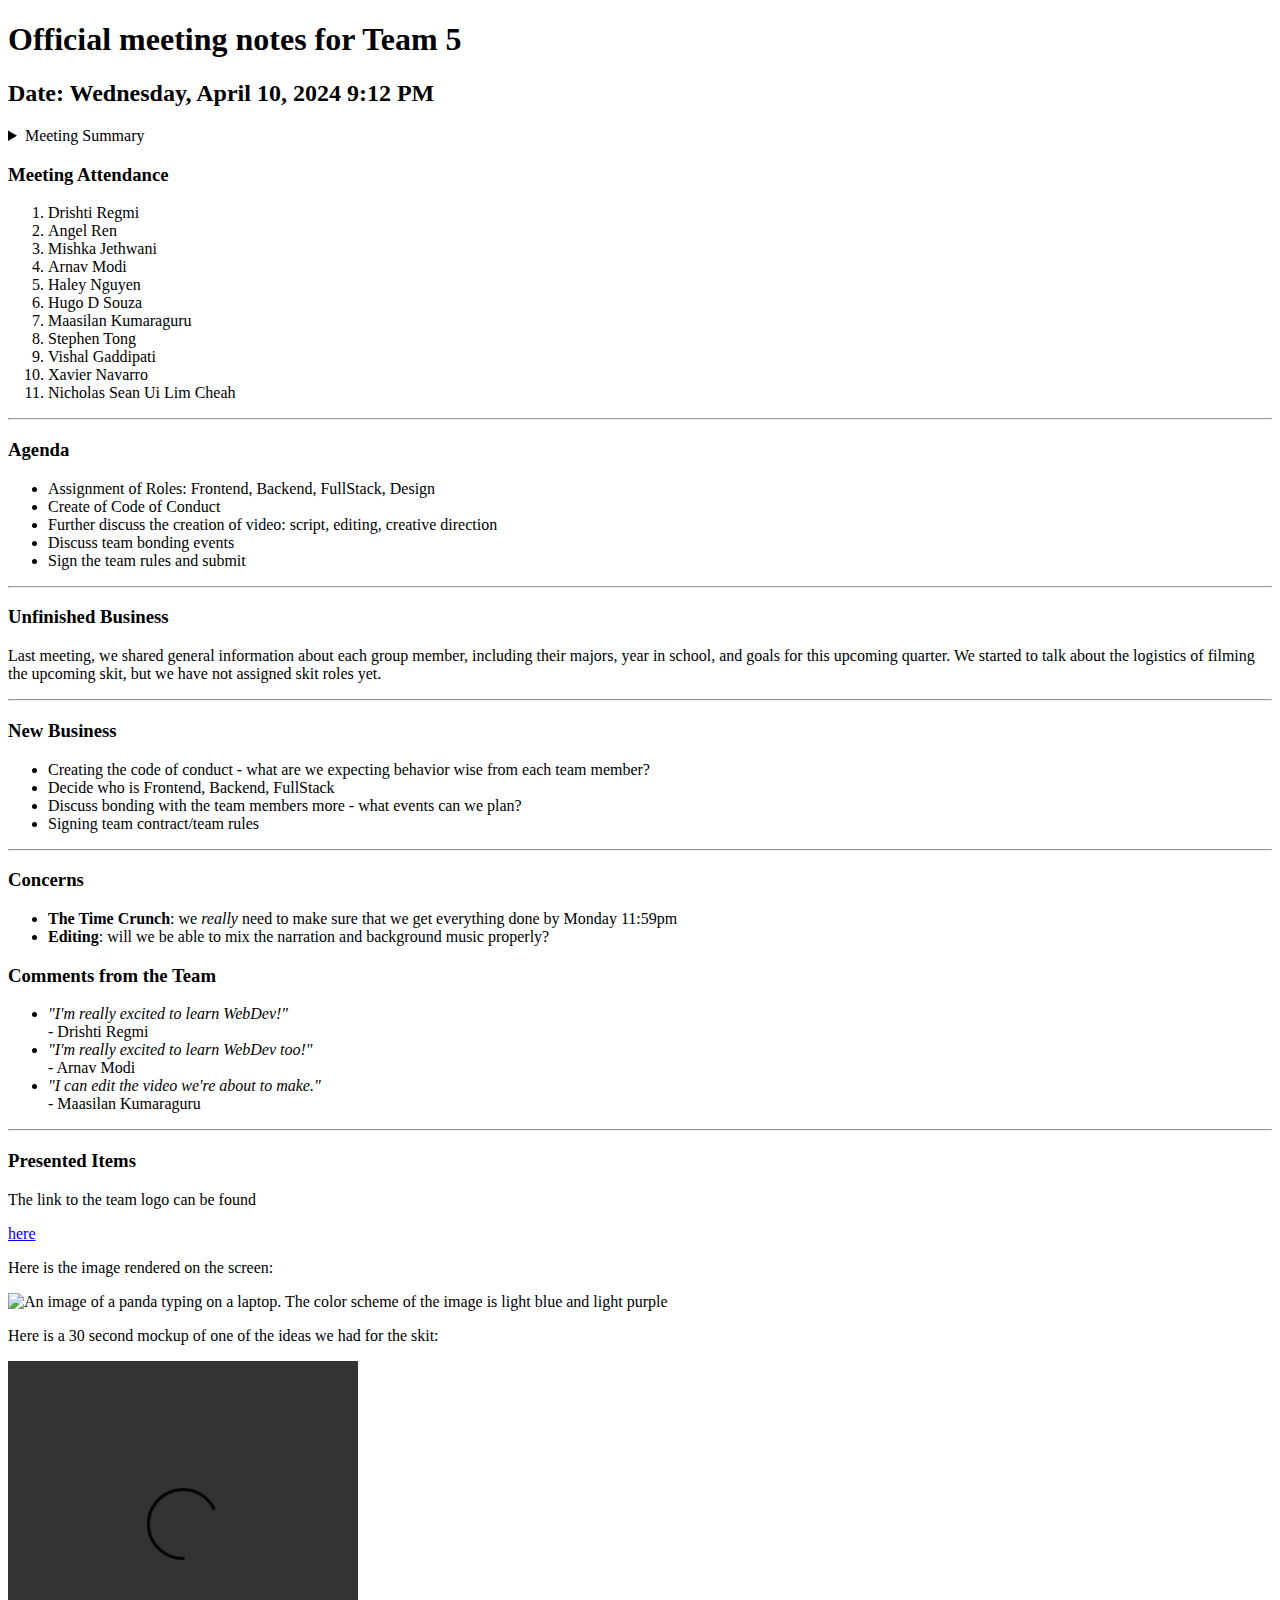
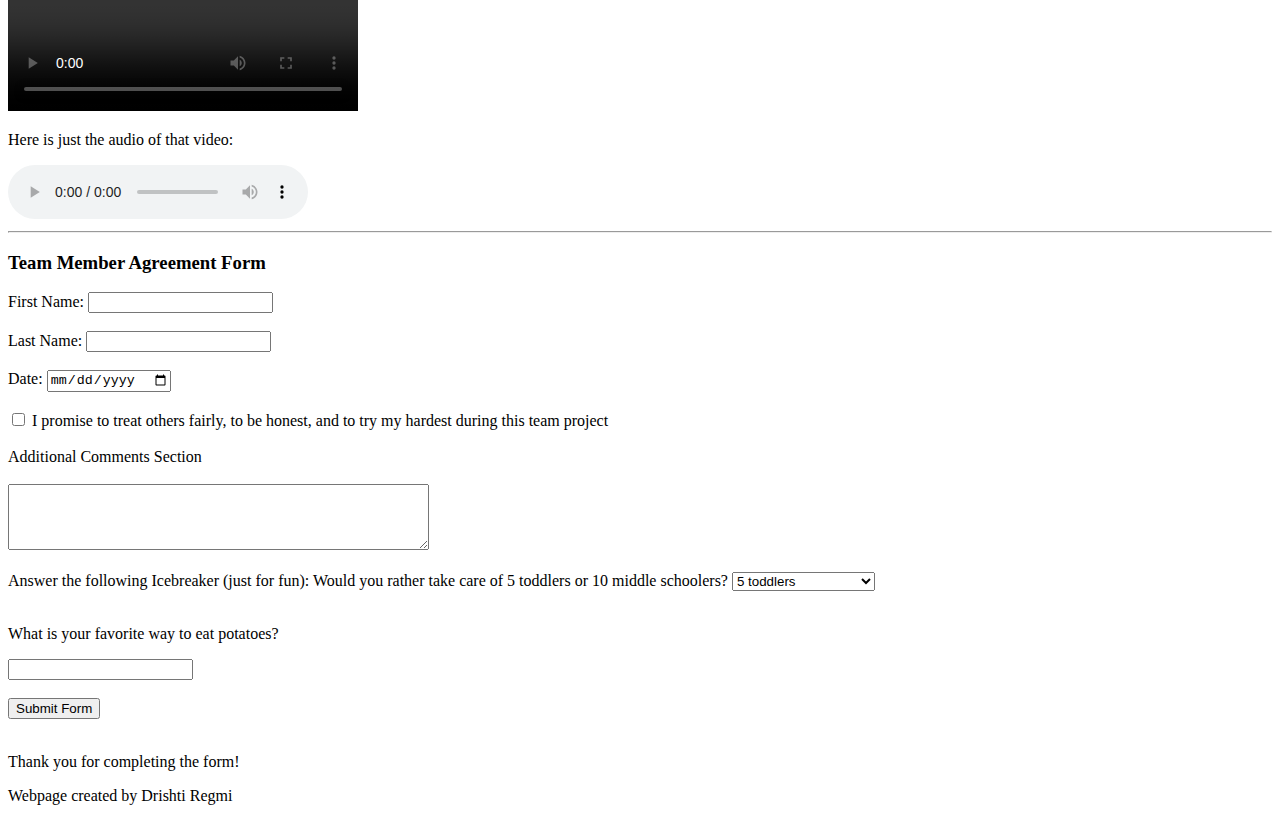
==== meeting_notes.html @ 970bb4bb "commit" ====
<!DOCTYPE html>
<html lang="en">
  <head>
    <link rel = "icon" type="image/x-icon" href = "https://thumbs.dreamstime.com/b/ballpoint-pen-clipboard-white-table-34544119.jpg"> 
    <meta name="description" content="Team 5 Meeting Notes">
    <title> Team 5 first meeting brainstorm</title>
  </head>
  <body>
    <main>
    <header>
     <h1> Official meeting notes for Team 5</h1>
     <h2> Date: Wednesday, April 10, 2024  9:12 PM</h2>
    </header>
     <details>
        <summary>Meeting Summary</summary>
          <p>During this meeting, we discussed dividing roles among
          each team member, resolved some unfinished business regarding the skit, 
          and we all submitted the form at the bottom.</p>      
     </details>
    <section>
     <div class="attendance"> </div>
        <h3> Meeting Attendance </h3>
        <ol>
            <li> Drishti Regmi</li>
            <li> Angel Ren</li>
            <li> Mishka Jethwani</li>
            <li> Arnav Modi</li>
            <li> Haley Nguyen</li>
            <li> Hugo D Souza</li>
            <li> Maasilan Kumaraguru</li>
            <li> Stephen Tong</li>
            <li> Vishal Gaddipati</li>
            <li> Xavier Navarro</li>
            <li> Nicholas Sean Ui Lim Cheah </li>
        </ol>
    </div>
  </section>
    <hr>
    <section>
      <div class = "agenda"> 
          <h3>Agenda</h3>
          <ul> 
              <li> Assignment of Roles: Frontend, Backend, FullStack, Design</li>
              <li> Create of Code of Conduct</li>
              <li> Further discuss the creation of video: script, editing, creative direction</li>
              <li> Discuss team bonding events</li>
              <li> Sign the team rules and submit</li>
          </ul>
      </div>
    </section>
    <hr>
    <section>
      <div class = "unfinished-business">
          <h3> Unfinished Business</h3>
          <p> Last meeting, we shared general information about each group member, including
            their majors, year in school, and goals for this upcoming quarter. <span>We started to
            talk about the logistics of filming the upcoming skit, but we have not assigned skit roles yet.</span>
          </p>
      </div>
    </section>
    <hr> 
   <section>
      <div class = "new-business">
          <h3> New Business</h3>
          <ul>
              <li> Creating the code of conduct - what are we expecting behavior wise from each team member?</li>
              <li> Decide who is Frontend, Backend, FullStack</li>
              <li> Discuss bonding with the team members more - what events can we plan?</li>
              <li> Signing team contract/team rules</li>
          </ul>
      </div>
    </section>
    <hr> 
  <section>
    <div class = "questions-comments">
      <h3> <b> Concerns </b> </h3> 
      <ul>
        <li> <strong> The Time Crunch</strong>: we <em> really </em> need to make sure that we get everything done by Monday 11:59pm</li>
        <li> <strong> Editing</strong>: will we be able to mix the narration and background music properly?</li>
      </ul>

      <h3> <b> Comments from the Team </b> </h3> 
        <ul>
          <li><i> "I'm <em>really</em> excited to learn WebDev!"</i><br> - Drishti Regmi</i></li>
          <li><i> "I'm really excited to learn WebDev too!"</i> <br> - Arnav Modi</i></li>
          <li><i> "I can edit the video we're about to make."</i> <br> - Maasilan Kumaraguru</i></li>
        </ul>

    </div>
    <hr>
    <div class = "presented-items">
      <h3> Presented Items </h3>
        <p>The link to the team logo can be found <nav><a href = "./screenshots/PandaLogo.jpg">here</a></nav></p>
        <p>Here is the image rendered on the screen:</p>
        <img src = "./screenshots/PandaLogo.jpg" alt = "An image of a panda typing on a laptop. The color scheme of the image is light blue and light purple" width="500" height="350">
        <p> Here is a 30 second mockup of one of the ideas we had for the skit:</p>
        <video width="350" height="350"
           controls>
          <source src="./screenshots/PandaCoding ExpressVid_Angel.mp4"
                  type="video/mp4">
        </video>
        <p> Here is just the audio of that video:</p>
        <audio controls> 
          <source src="./screenshots/PandaCoding ExpressVid_Angel.mp3" type="audio/mp3">
        </audio>
    </div>
    <hr>
    <div class = "submission-component">
      <h3>Team Member Agreement Form</h3>
      <form>
        <label for="first-name">First Name:</label>  
        <input type = "text">
        <br><br>
        <label for="last-name">Last Name:</label>  
        <input type = "text">
        <br><br>
        <label for="current-date">Date:</label>  
        <input type = "date">
        <br><br>
        <input type = "checkbox" id = "fairness" name = fairness>
        <label for="fairness"> I promise to treat others fairly, to be honest, and to try my hardest during this team project</label>
        <br> <br>
        <label for = additional-comments> Additional Comments Section</label> <br><br>
        <textarea id= "additional-comments" name = "additional-comments" rows="4" cols="50"></textarea> 
        <br><br>
        <label for="icebreaker">Answer the following Icebreaker (just for fun): Would you rather take care of 5 toddlers or 10 middle schoolers?</label>
        <select name="icebreaker" id="icebreaker">
          <option value="toddlers">5 toddlers</option>
          <option value="middle">10 Middle Schoolers</option>
        </select> <br><br>
        <p> What is your favorite way to eat potatoes?</p>
        <input type = "text" list = "icebreaker2">
        <datalist id="icebreaker2">
          <option value="Mashed">
          <option value="Hashbrowns">
          <option value="Baked">
          <option value="Fries">
        </datalist>
        <br><br>
        <button type="Submit">Submit Form</button> <br><br>
        <footer></footer>
            <p> Thank you for completing the form!</p>
            <p> Webpage created by Drishti Regmi</p>
        </footer>
      </form>
    </div>
  </section>
</main>
  </body>
</html>
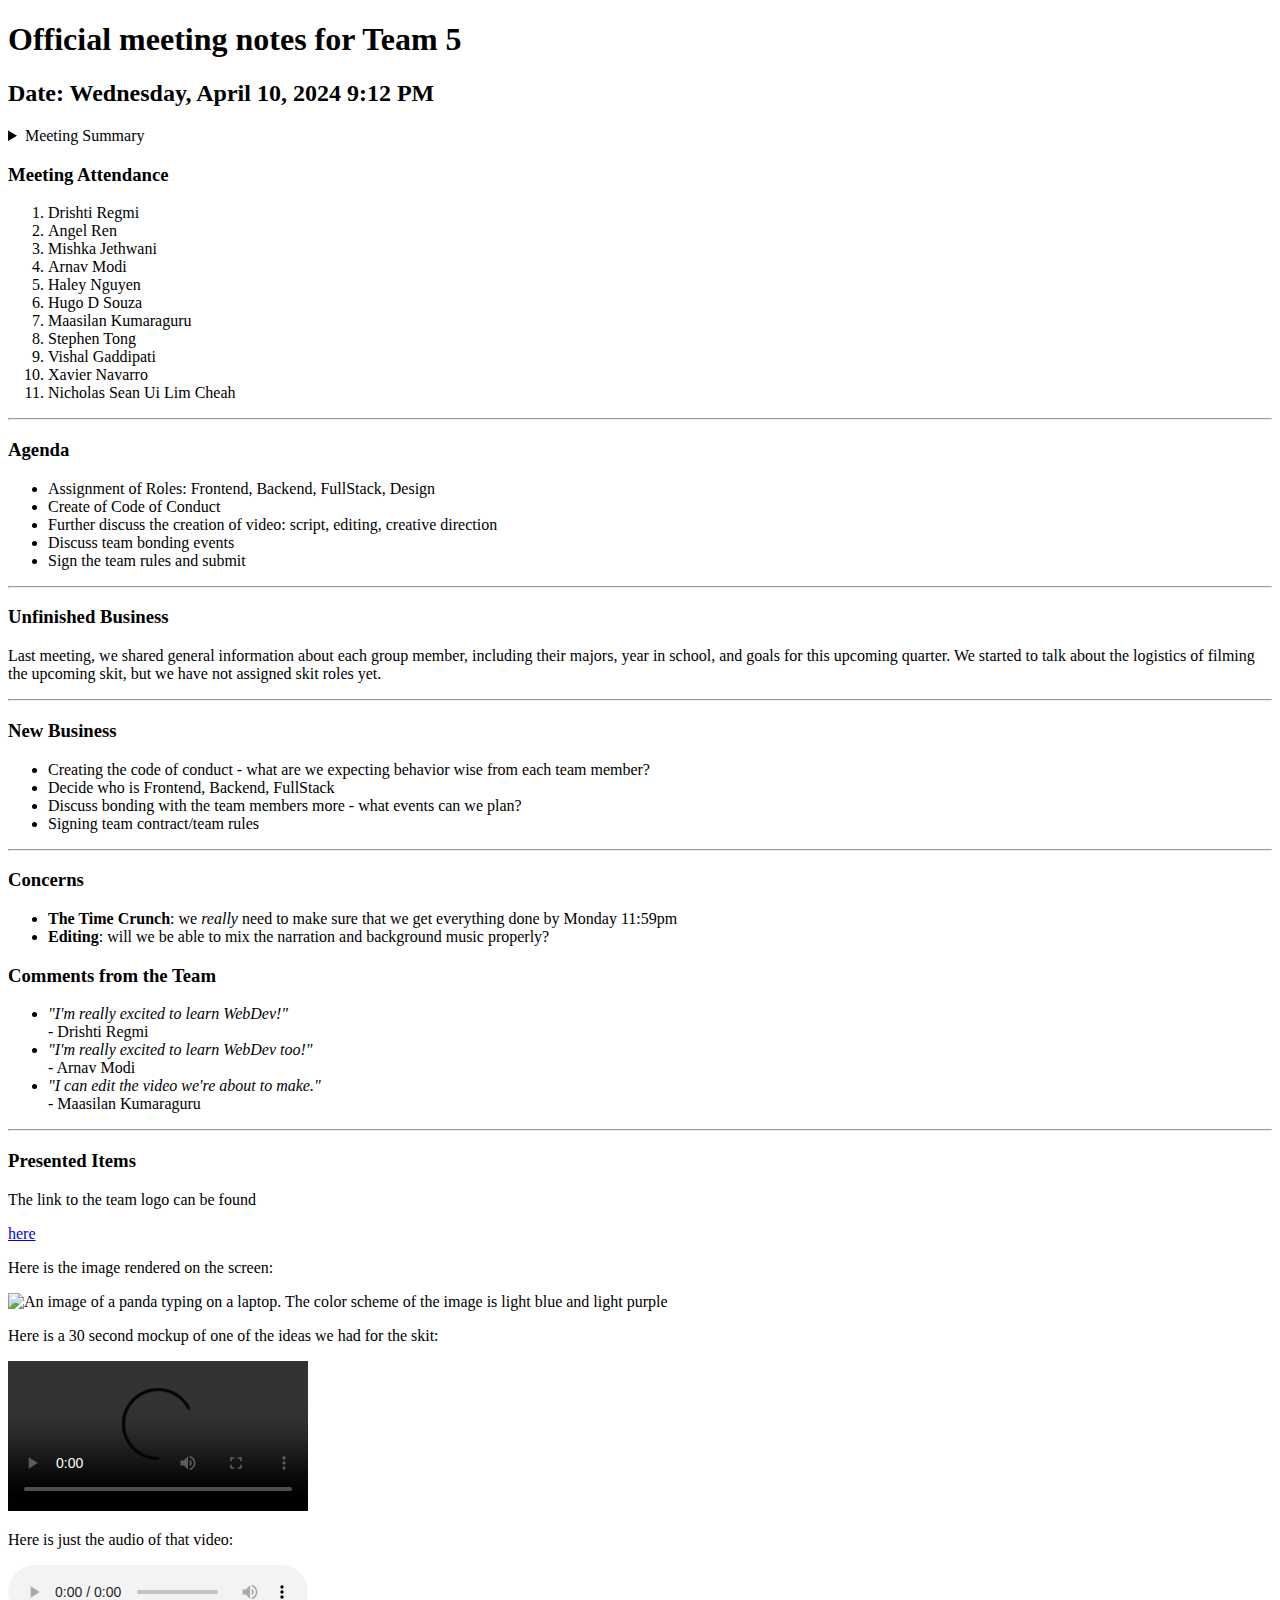
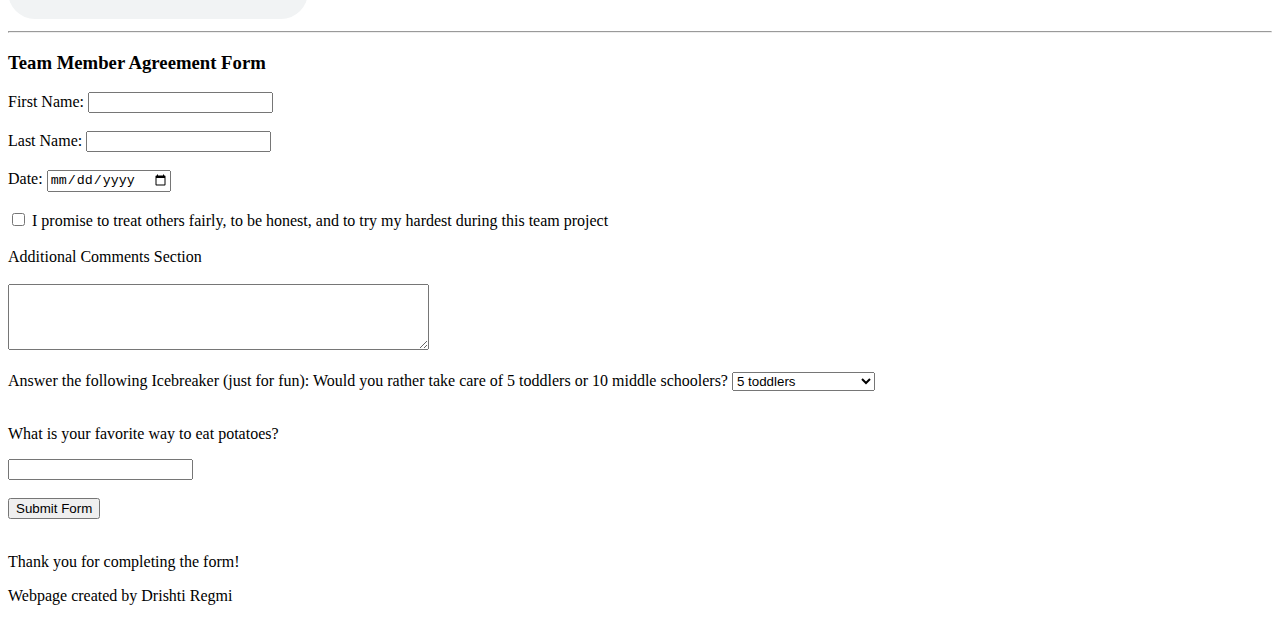
==== commit 8951626d: "remove styling" ====
--- a/meeting_notes.html
+++ b/meeting_notes.html
@@ -92,9 +92,9 @@
       <h3> Presented Items </h3>
         <p>The link to the team logo can be found <nav><a href = "./screenshots/PandaLogo.jpg">here</a></nav></p>
         <p>Here is the image rendered on the screen:</p>
-        <img src = "./screenshots/PandaLogo.jpg" alt = "An image of a panda typing on a laptop. The color scheme of the image is light blue and light purple" width="500" height="350">
+        <img src = "./screenshots/PandaLogo.jpg" alt = "An image of a panda typing on a laptop. The color scheme of the image is light blue and light purple">
         <p> Here is a 30 second mockup of one of the ideas we had for the skit:</p>
-        <video width="350" height="350"
+        <video
            controls>
           <source src="./screenshots/PandaCoding ExpressVid_Angel.mp4"
                   type="video/mp4">
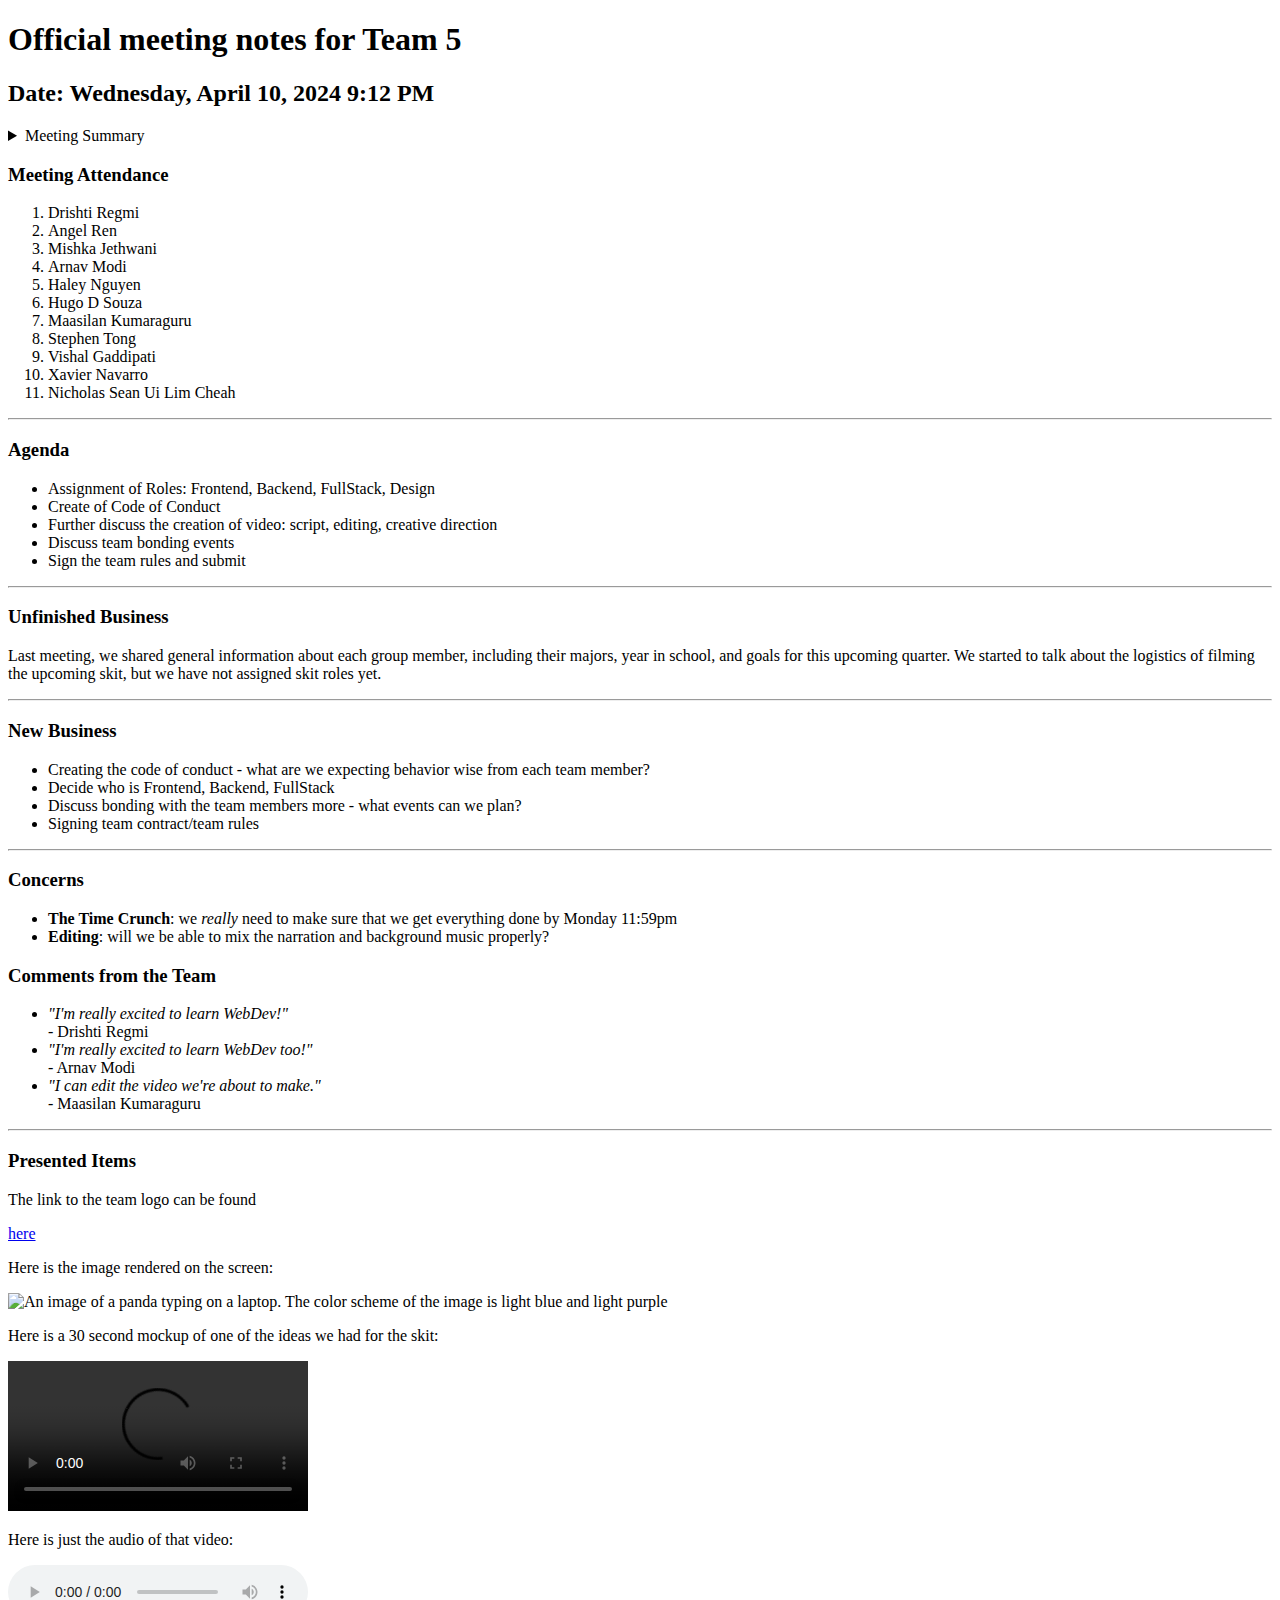
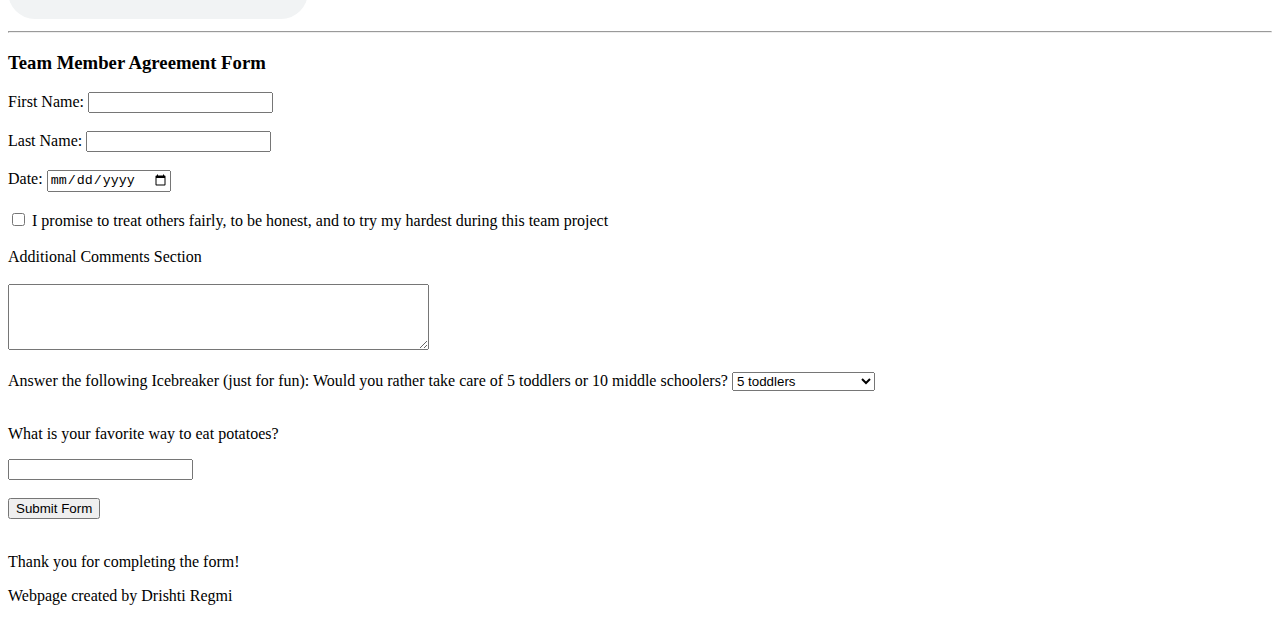
==== commit f2051a72: "commit" ====
--- a/meeting_notes.html
+++ b/meeting_notes.html
@@ -18,7 +18,7 @@
           and we all submitted the form at the bottom.</p>      
      </details>
     <section>
-     <div class="attendance"> </div>
+     <div class="attendance"> 
         <h3> Meeting Attendance </h3>
         <ol>
             <li> Drishti Regmi</li>
@@ -81,27 +81,26 @@
 
       <h3> <b> Comments from the Team </b> </h3> 
         <ul>
-          <li><i> "I'm <em>really</em> excited to learn WebDev!"</i><br> - Drishti Regmi</i></li>
-          <li><i> "I'm really excited to learn WebDev too!"</i> <br> - Arnav Modi</i></li>
-          <li><i> "I can edit the video we're about to make."</i> <br> - Maasilan Kumaraguru</i></li>
+          <li><i> "I'm <em>really</em> excited to learn WebDev!"</i><br> - Drishti Regmi</li>
+          <li><i> "I'm really excited to learn WebDev too!"</i> <br> - Arnav Modi</li>
+          <li><i> "I can edit the video we're about to make."</i> <br> - Maasilan Kumaraguru</li>
         </ul>
 
     </div>
     <hr>
     <div class = "presented-items">
       <h3> Presented Items </h3>
-        <p>The link to the team logo can be found <nav><a href = "./screenshots/PandaLogo.jpg">here</a></nav></p>
+        <p>The link to the team logo can be found</p> <nav><a href = "./screenshots/PandaLogo.jpg">here</a></nav>
         <p>Here is the image rendered on the screen:</p>
         <img src = "./screenshots/PandaLogo.jpg" alt = "An image of a panda typing on a laptop. The color scheme of the image is light blue and light purple">
         <p> Here is a 30 second mockup of one of the ideas we had for the skit:</p>
         <video
            controls>
-          <source src="./screenshots/PandaCoding ExpressVid_Angel.mp4"
-                  type="video/mp4">
+          <source src="./screenshots/PandaCoding ExpressVid_Angel.mp4" type="video/mp4">
         </video>
         <p> Here is just the audio of that video:</p>
         <audio controls> 
-          <source src="./screenshots/PandaCoding ExpressVid_Angel.mp3" type="audio/mp3">
+           <source src="./screenshots/PandaCoding ExpressVid_Angel.mp3" type="audio/mp3">
         </audio>
     </div>
     <hr>
@@ -138,7 +137,7 @@
         </datalist>
         <br><br>
         <button type="Submit">Submit Form</button> <br><br>
-        <footer></footer>
+        <footer>
             <p> Thank you for completing the form!</p>
             <p> Webpage created by Drishti Regmi</p>
         </footer>
